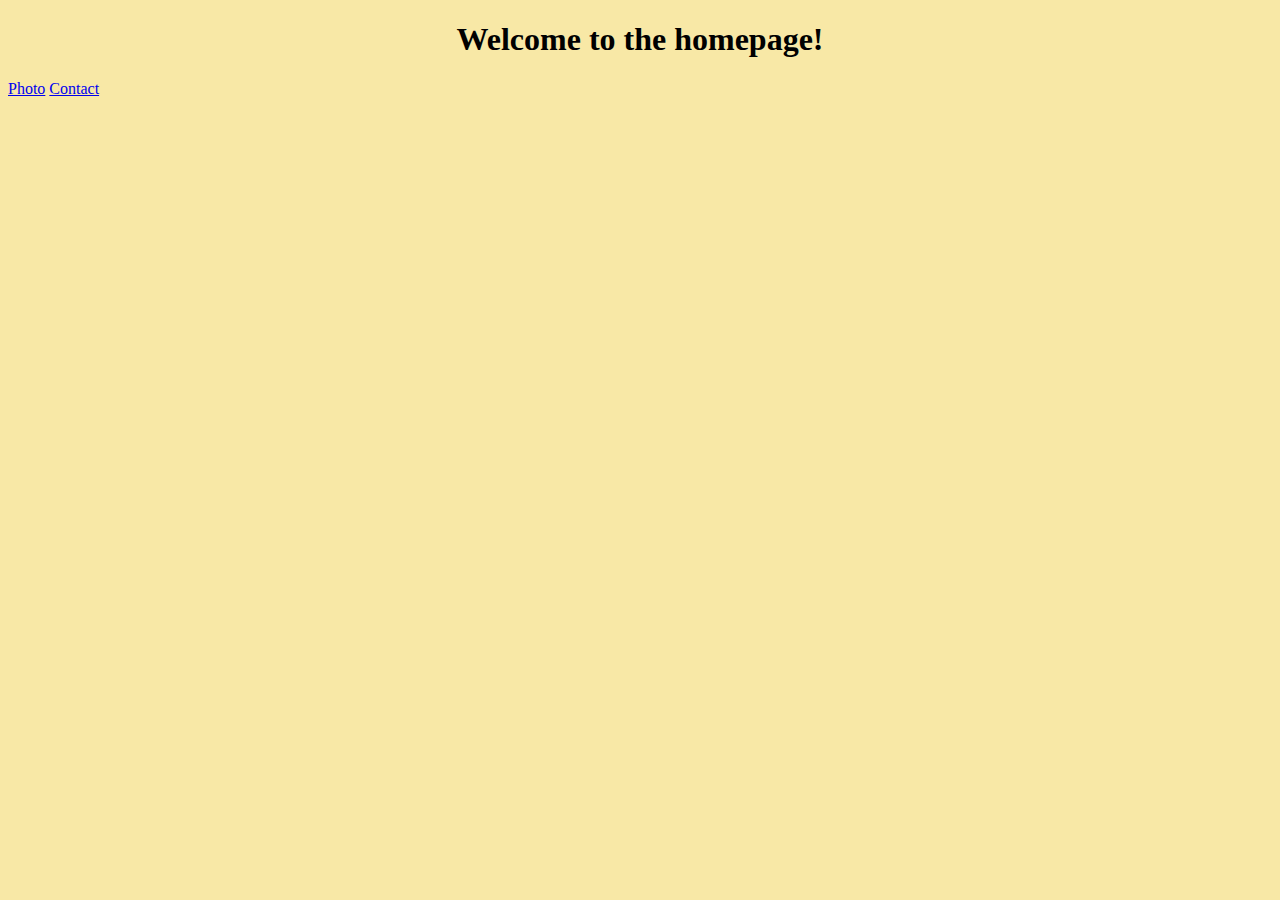
==== index.html @ d5808171 "Created initial file structure" ====
<!DOCTYPE html>
<html lang="en">
  <head>
    <meta charset="UTF-8" />
    <meta name="viewport" content="width=device-width, initial-scale=1.0" />
    <title>Homepage</title>
    <link rel="stylesheet" href="/src/styles.css" />
  </head>
  <body>
    <h1>Welcome to the homepage!</h1>
    <a href="/photo.html">Photo</a>
    <a href="/contact.html">Contact</a>
  </body>
</html>
---- src/styles.css ----
body {
  background: #f8e8a6;
}

h1 {
  text-align: center;
}
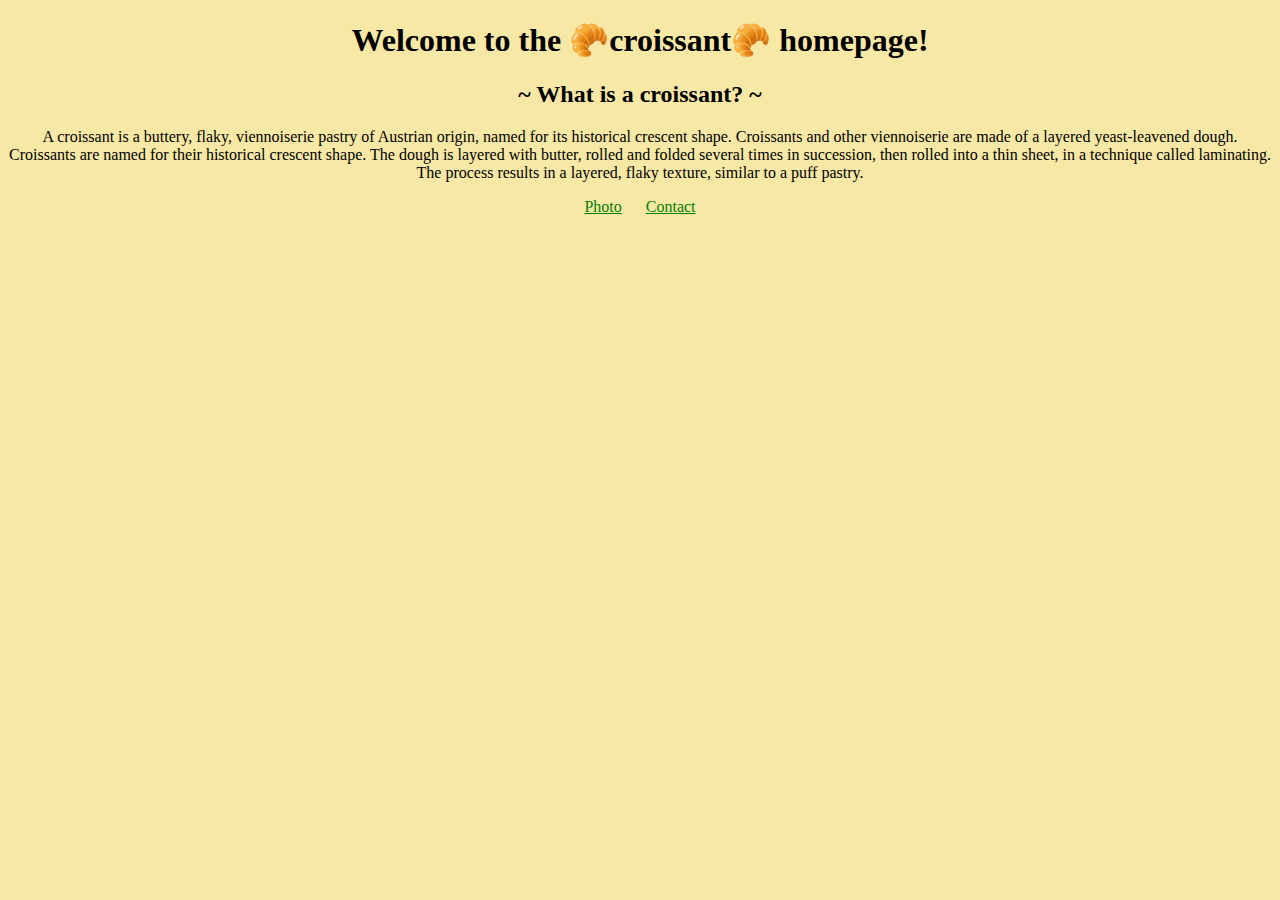
==== commit 999f8f4d: "Added styling and photo" ====
--- a/index.html
+++ b/index.html
@@ -7,8 +7,20 @@
     <link rel="stylesheet" href="/src/styles.css" />
   </head>
   <body>
-    <h1>Welcome to the homepage!</h1>
-    <a href="/photo.html">Photo</a>
-    <a href="/contact.html">Contact</a>
+    <h1>Welcome to the 🥐croissant🥐 homepage!</h1>
+    <h2>~ What is a croissant? ~</h2>
+    <p>
+      A croissant is a buttery, flaky, viennoiserie pastry of Austrian origin,
+      named for its historical crescent shape. Croissants and other viennoiserie
+      are made of a layered yeast-leavened dough. Croissants are named for their
+      historical crescent shape. The dough is layered with butter, rolled and
+      folded several times in succession, then rolled into a thin sheet, in a
+      technique called laminating. The process results in a layered, flaky
+      texture, similar to a puff pastry.
+    </p>
+    <div class="links">
+      <a href="/photo.html">Photo</a>
+      <a href="/contact.html">Contact</a>
+    </div>
   </body>
 </html>
--- a/src/styles.css
+++ b/src/styles.css
@@ -2,6 +2,24 @@
   background: #f8e8a6;
 }
 
-h1 {
+h1,
+h2,
+p {
   text-align: center;
 }
+.links {
+  display: block;
+  text-align: center;
+}
+
+a {
+  margin: 0 10px;
+  color: green;
+}
+
+.croissantPic {
+  max-width: 100%;
+  border-radius: 10px;
+  display: block;
+  margin: 30px auto;
+}
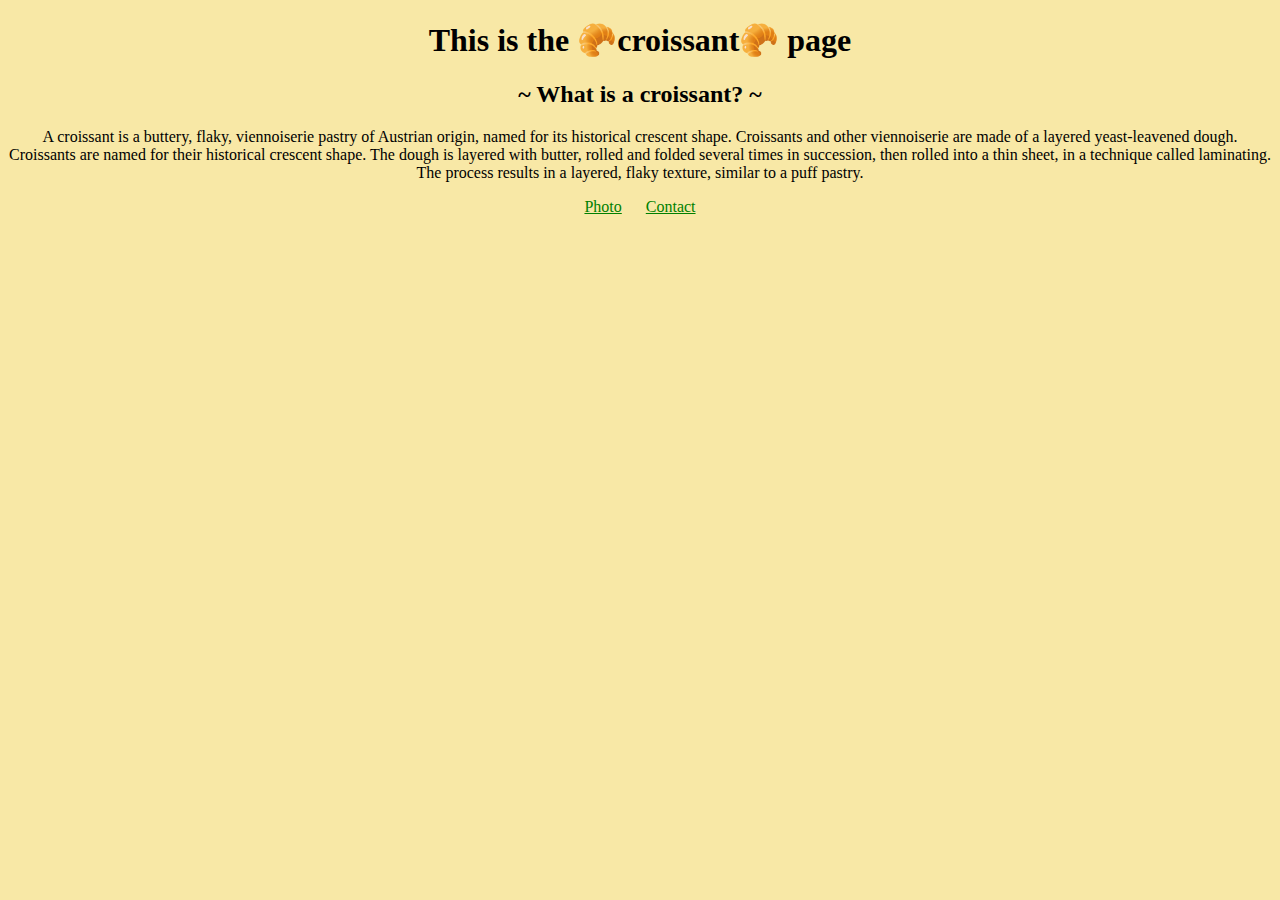
==== commit 069ba2a0: "SEO" ====
--- a/index.html
+++ b/index.html
@@ -2,12 +2,17 @@
 <html lang="en">
   <head>
     <meta charset="UTF-8" />
+    <meta
+      name="description"
+      content="Presenting fun and exraordinary facts and
+    information about croissants."
+    />
     <meta name="viewport" content="width=device-width, initial-scale=1.0" />
-    <title>Homepage</title>
+    <title>All things croissants | Croissantforever.com</title>
     <link rel="stylesheet" href="/src/styles.css" />
   </head>
   <body>
-    <h1>Welcome to the 🥐croissant🥐 homepage!</h1>
+    <h1>This is the 🥐croissant🥐 page</h1>
     <h2>~ What is a croissant? ~</h2>
     <p>
       A croissant is a buttery, flaky, viennoiserie pastry of Austrian origin,
